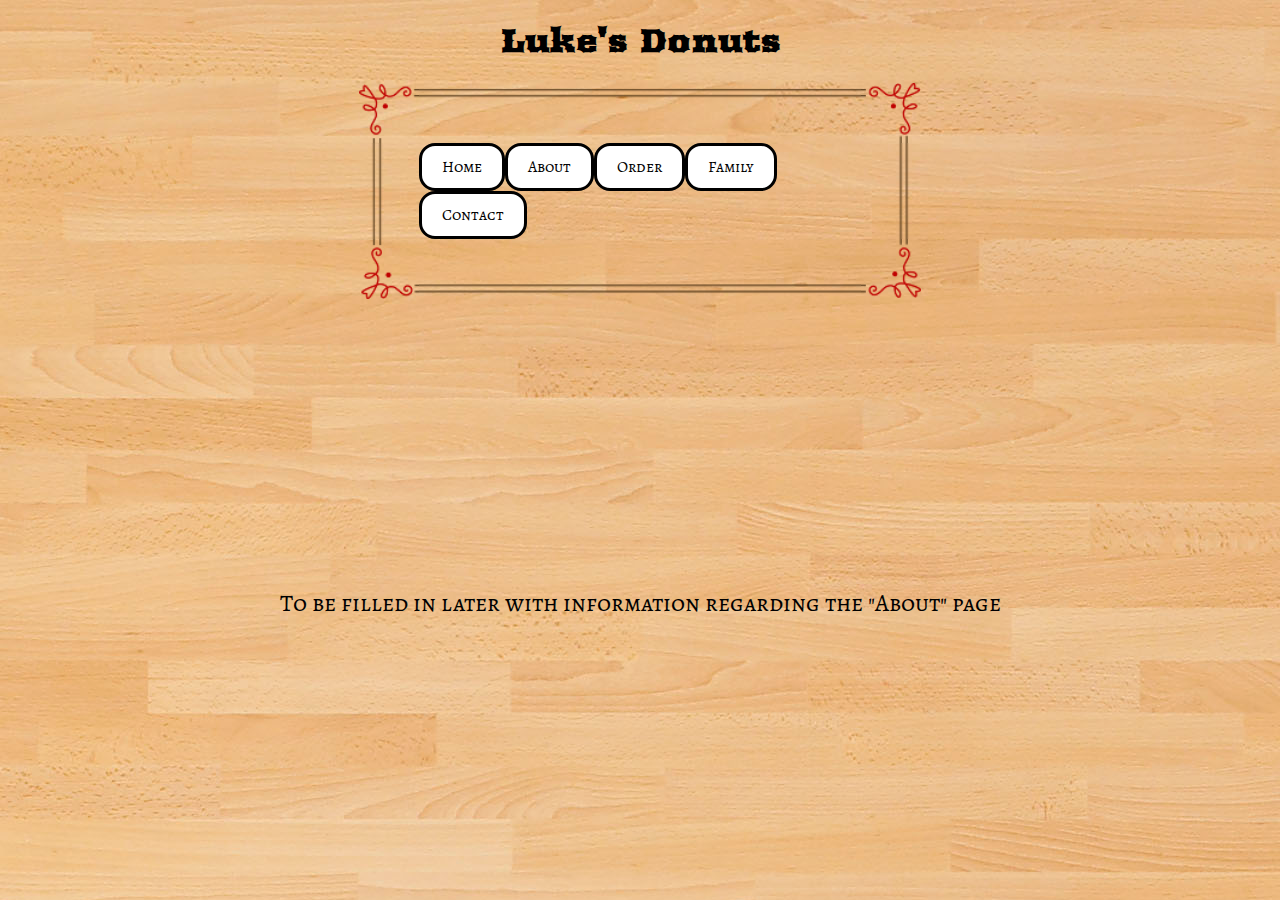
==== about.html @ 1487b013 "Add files via upload" ====
<!DOCTYPE html>
<html>
  <head>
    <meta name="viewport" content="width=device-width, initial-scale=1">
    <title>Luke's Donut Shoppe</title>
    <link rel="stylesheet" href="about.css">
  <body>
    <h1>Luke's Donuts</h1>
    <div id="navigation" class="center">
    <ul>
      <li><a class="active" href="index.html">Home</a></li>
      <li><a href="about.html">About</a></li>
      <li><a href="order.html">Order</a></li>
      <li><a href="family.html">Family</a></li>
      <li><a href="contact.html">Contact</a></li>
    </ul>
    </div>
    <br><br>
    <br><br>
    <br><br>
    <br><br>
    <br><br>
    <br><br>
    <p>To be filled in later with information regarding the "About" page</p>


  </body>
</head>
</html>
---- about.css ----
@import url('https://fonts.googleapis.com/css?family=Alegreya+SC:900|Arbutus|Changa+One|Chivo:900|Oleo+Script+Swash+Caps:700');

/*font-family: 'Arbutus', cursive;*/
/*font-family: 'Oleo Script Swash Caps', cursive;*/
/*font-family: 'Alegreya SC', serif;*/
/*font-family: 'Changa One', cursive;*/
/*font-family: 'Chivo', sans-serif;*/

body{
    text-align: center;
    background-image: url("wood_back.jpg");
    font-family: 'Alegreya SC', serif;
    cursor:url(donut.png) , auto;
}

h1{
    font-family: 'Arbutus', cursive;
}

#navigation{
    margin: auto;
    align-content: center;
}

#navigation ul {
    text-align: center;
    background-color: white;
    list-style-type: none;
    margin: 0;
    padding: 0;
    overflow: visible;
}

#navigation li {
    text-align: center;
    border: solid;
    border-radius: 1em;
    background-color: white;
    float: left;
}

#navigation li a {
    display: block;
    color: black;
    text-align: center;
    padding: 10px 20px;
    text-decoration: none;
}

/* Change the link color to #111 (black) on hover */
#navigation li a:hover {
    border: solid;
    border-radius: 1em;
    color: white;
    background-color: black;
}

.center {
    margin: 10px auto;
    width: 35%;
    height: 2%;
    border: 60px solid transparent;

    border-image: url(border.png) 50 50 round;
    
}
p{
    float: inherit;
    text-align: center;
    font-size: 150%;
}
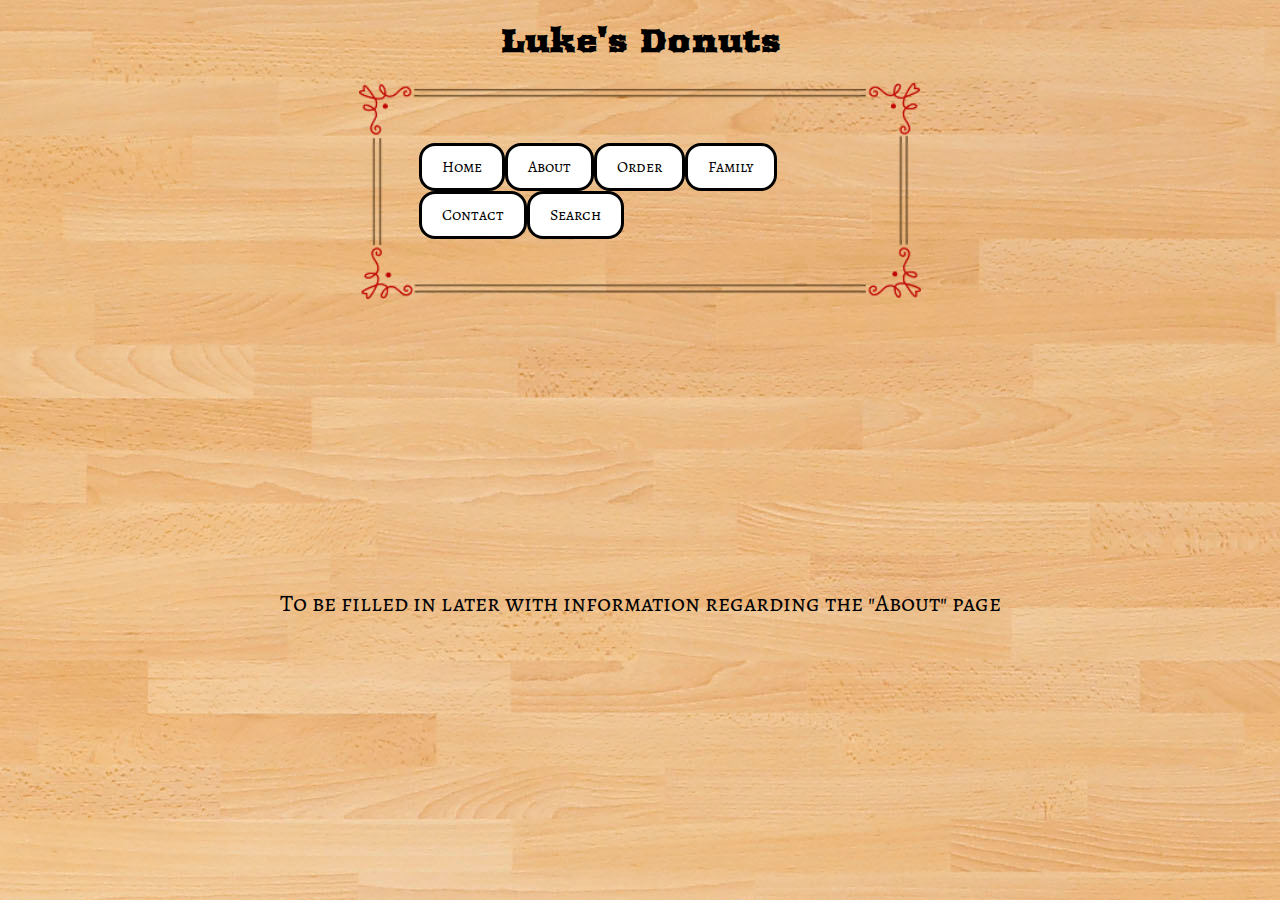
==== commit 8b96f29b: "Update about.html" ====
--- a/about.html
+++ b/about.html
@@ -10,9 +10,10 @@
     <ul>
       <li><a class="active" href="index.html">Home</a></li>
       <li><a href="about.html">About</a></li>
-      <li><a href="order.html">Order</a></li>
+      <li><a href="order2.html">Order</a></li>
       <li><a href="family.html">Family</a></li>
       <li><a href="contact.html">Contact</a></li>
+      <li><a href="search.html">Search</a></li>
     </ul>
     </div>
     <br><br>
@@ -26,4 +27,4 @@
 
   </body>
 </head>
-</html>+</html>
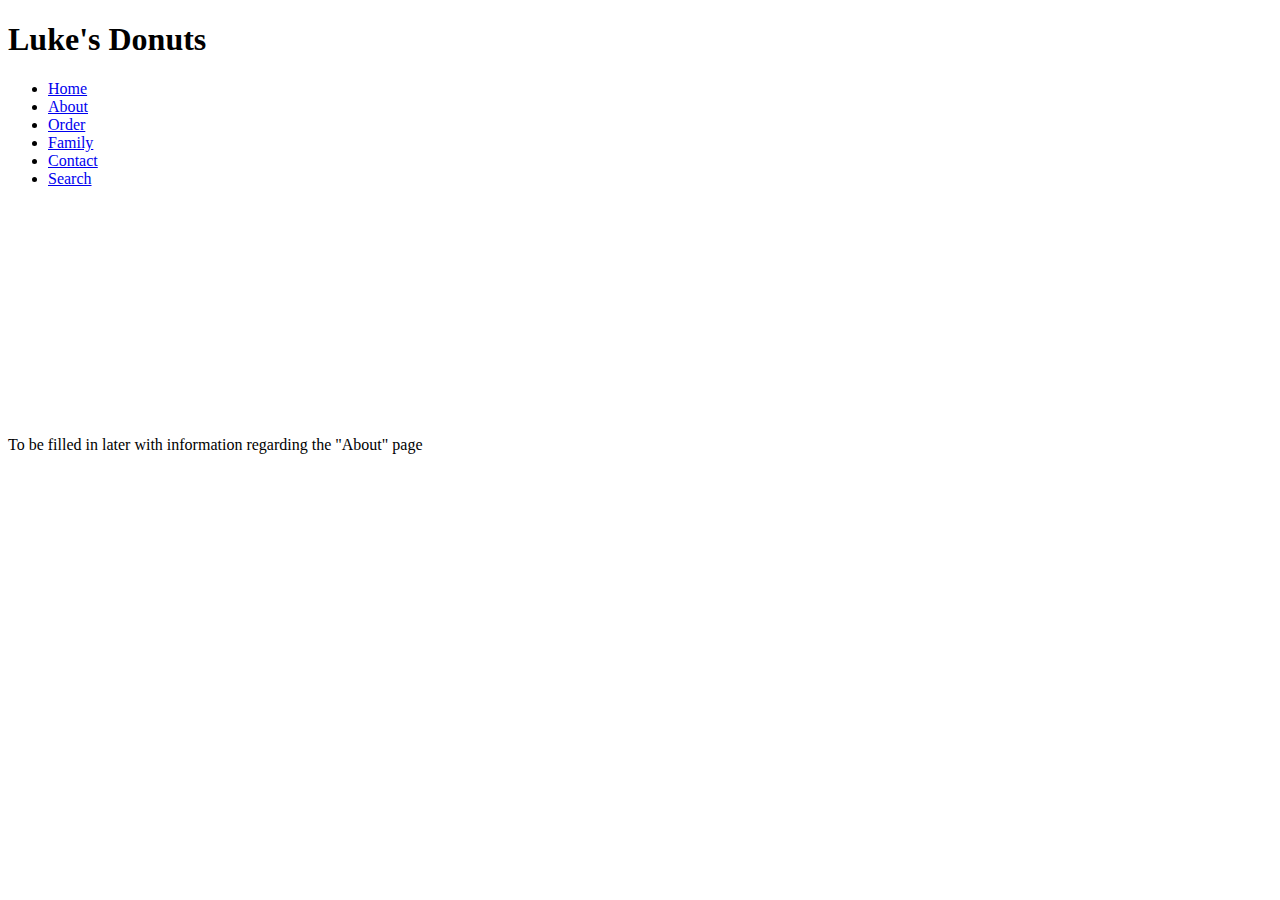
==== commit 9ba394eb: "Add files via upload" ====
--- a/about.html
+++ b/about.html
@@ -3,18 +3,22 @@
   <head>
     <meta name="viewport" content="width=device-width, initial-scale=1">
     <title>Luke's Donut Shoppe</title>
-    <link rel="stylesheet" href="about.css">
+    <link rel="stylesheet" href="../Styles/styles.css">
+  </head>
+
   <body>
-    <h1>Luke's Donuts</h1>
+    <h1 class="title">Luke's Donuts</h1>
     <div id="navigation" class="center">
-    <ul>
-      <li><a class="active" href="index.html">Home</a></li>
-      <li><a href="about.html">About</a></li>
-      <li><a href="order2.html">Order</a></li>
-      <li><a href="family.html">Family</a></li>
-      <li><a href="contact.html">Contact</a></li>
-      <li><a href="search.html">Search</a></li>
-    </ul>
+      <div class="table">
+        <ul class="nav">
+          <li class="listprops"><a href="../index.html">Home</a></li>
+          <li class="listprops"><a href="about.html">About</a></li>
+          <li class="listprops"><a href="order.html">Order</a></li>
+          <li class="listprops"><a href="family.html">Family</a></li>
+          <li class="listprops"><a href="contact.html">Contact</a></li>
+          <li class="listprops"><a href="search.html">Search</a></li>
+        </ul>
+      </div>
     </div>
     <br><br>
     <br><br>
@@ -26,5 +30,4 @@
 
 
   </body>
-</head>
-</html>
+</html>